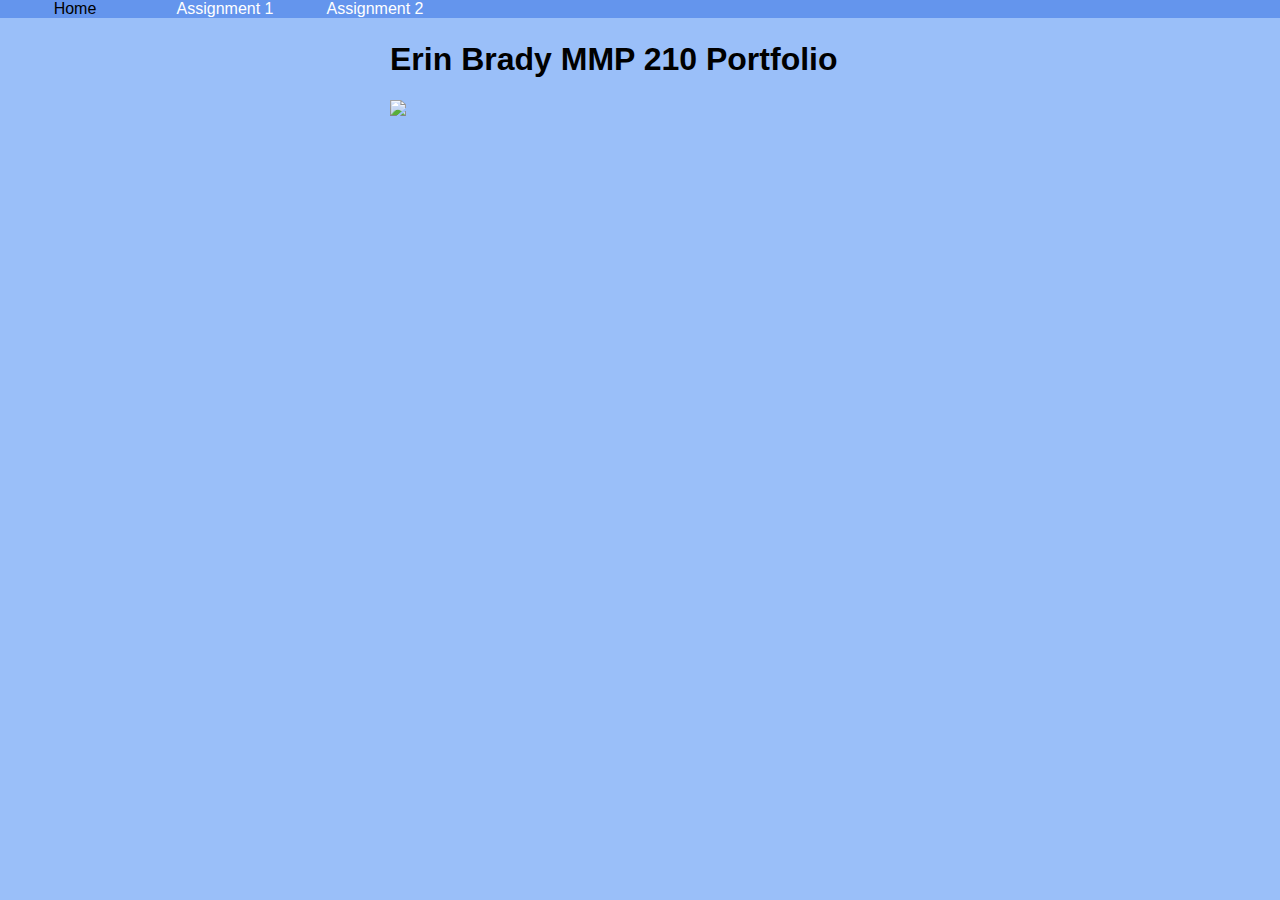
==== index.html @ 5a70c361 "Initial commit" ====
<!doctype html>
<html>
    <head>
    
        <meta charset="utf-8">
        
        <title> MMP 210 </title>
        
        <link href="style.css" rel="stylesheet">
        
    </head>
    <body>
    
        <div id="navbar">
        
    <ul>
    <li> <a href="index.html">Home</a> </li>
    <li> <a href="assignment1.html">Assignment 1</a> </li>
    <li> <a href="assignment2.html">Assignment 2</a> </li>
    </ul>
        </div>
        
        <div id="container">
        
        <h1> Erin Brady MMP 210 Portfolio </h1>
        
            <img src="https://scontent-lga3-1.xx.fbcdn.net/v/t1.0-9/30763019_1777351325665349_3365833318594510848_n.jpg?_nc_cat=0&oh=31354ab8a2baad2aa0dd5155dc9a4f1d&oe=5BFCC7BC" width="300px">
            
        </div>
        
        
        
    </body>
</html>
---- style.css ----
body{
    font-family: Helvetica;
    margin: 0px;
    padding: 0px;
    background: #9abff9;
    
}

#container{
    padding: 20px;
    width: 500px;
    margin: 0 auto;
}

ul{
    list-style-type: none;
    margin: 0 auto;
    padding: 0;
    overflow: hidden;
    background-color: cornflowerblue;
    position: fixed;
    top: 0;
    width: 100%;
    
}
li{
    float: left;
}

li a{
    display: block;
    color: white;
    width: 150px;
    text-align: center;
    text-decoration: none;
}

a{
    color: white;
    transition: color 500ms;
    font-size: 16px;
}

li a:hover {
    color: black;
}
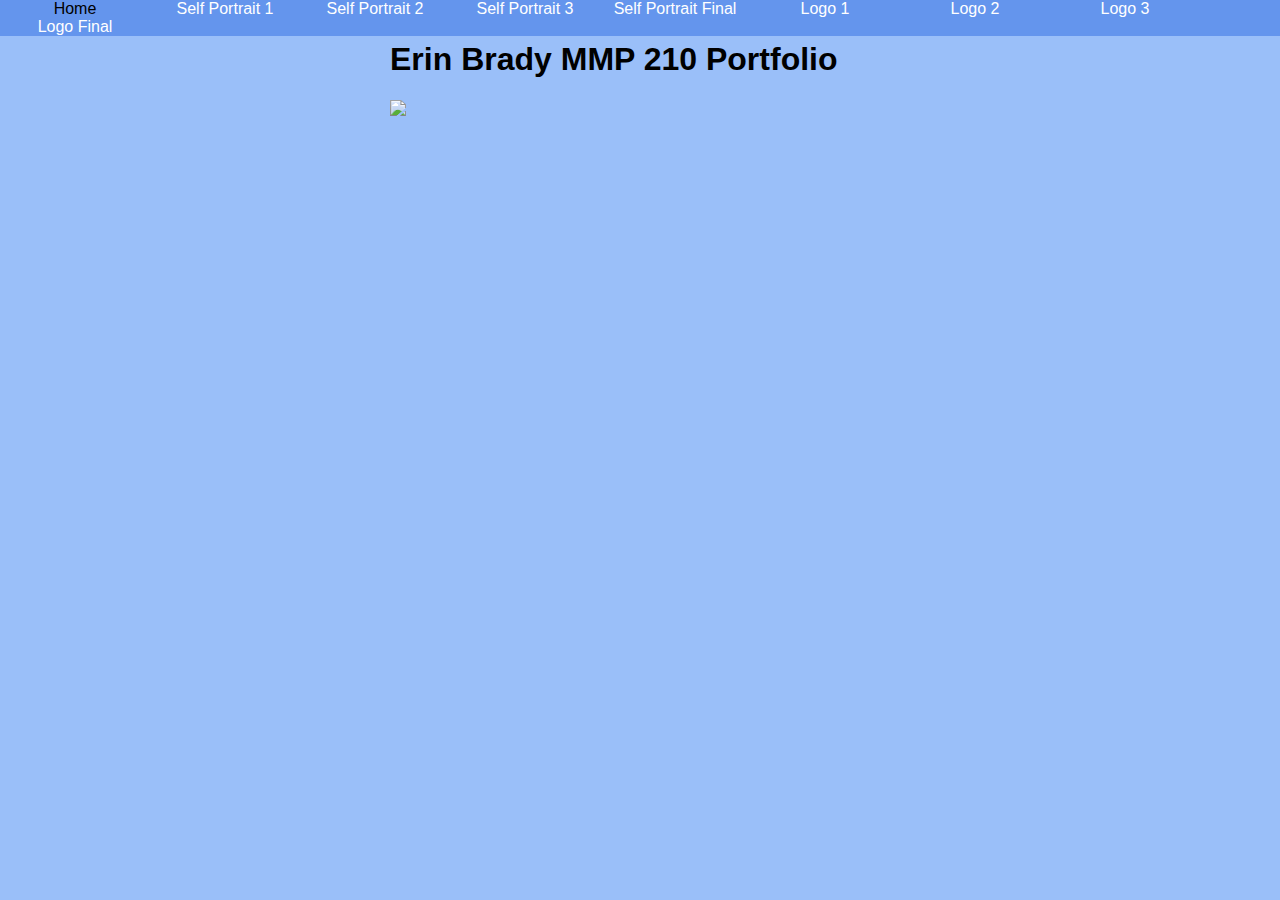
==== commit 3951c77a: "commit" ====
--- a/index.html
+++ b/index.html
@@ -15,8 +15,14 @@
         
     <ul>
     <li> <a href="index.html">Home</a> </li>
-    <li> <a href="assignment1.html">Assignment 1</a> </li>
-    <li> <a href="assignment2.html">Assignment 2</a> </li>
+    <li> <a href="sp1.html">Self Portrait 1</a> </li>
+    <li> <a href="sp2.html">Self Portrait 2</a> </li>
+    <li> <a href="sp3.html">Self Portrait 3</a> </li>
+    <li> <a href="spf.html">Self Portrait Final</a> </li>
+    <li> <a href="logo1.html">Logo 1</a> </li>
+    <li> <a href="logo2.html">Logo 2</a> </li>
+    <li> <a href="logo3.html">Logo 3</a> </li>
+    <li> <a href="logof.html">Logo Final</a> </li>
     </ul>
         </div>
         
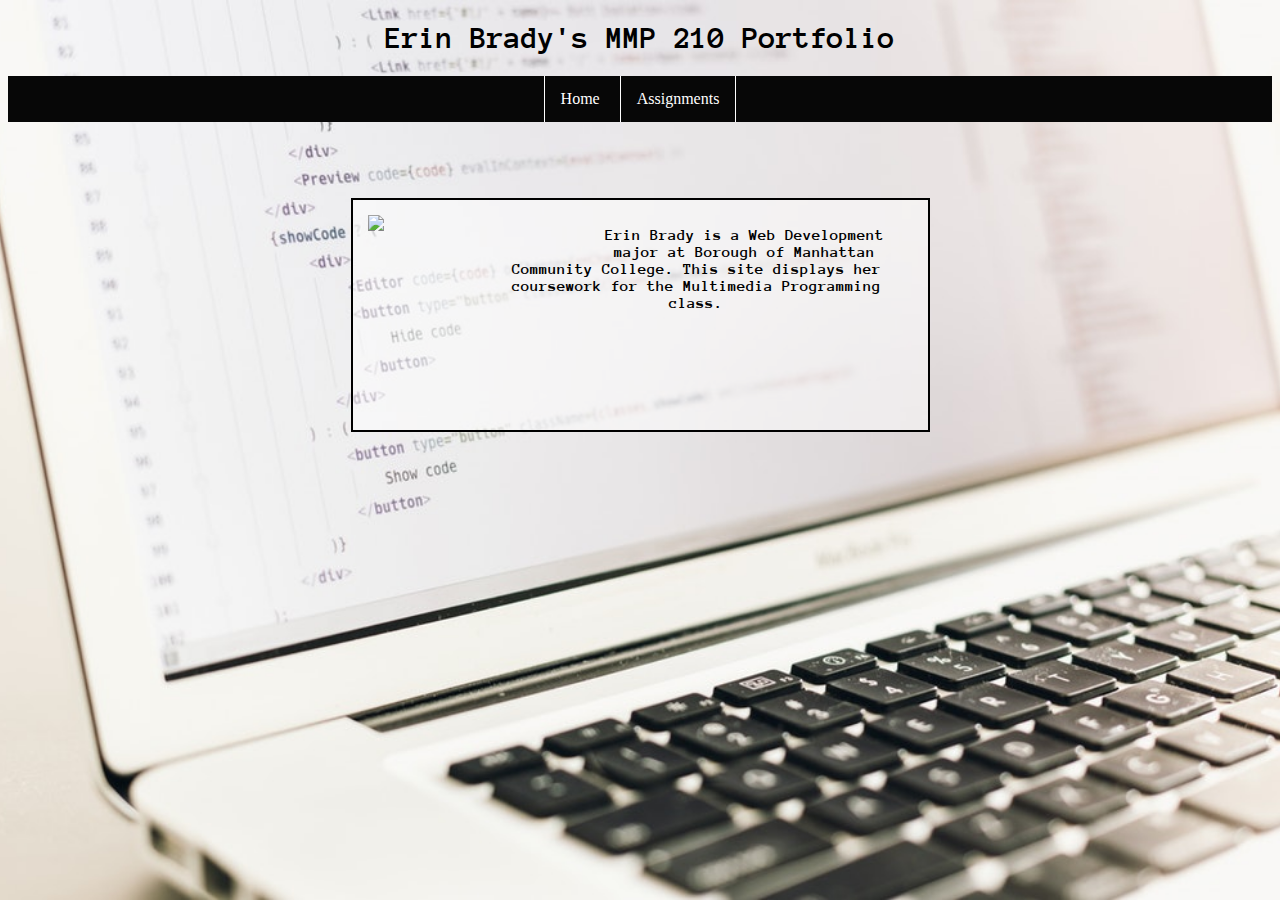
==== commit 728dfb1e: "Complete revamp from past code" ====
--- a/index.html
+++ b/index.html
@@ -1,40 +1,44 @@
-<!doctype html>
+<!DOCTYPE html>
 <html>
-    <head>
-    
-        <meta charset="utf-8">
+<head>
+    <title> Erin Brady </title>
+    <link href="style.css" rel="stylesheet">
+    <style>
+        @import url('https://fonts.googleapis.com/css?family=Anonymous+Pro');
+    </style>
+</head>
+<body>
+
+    <h1> Erin Brady's MMP 210 Portfolio </h1>
+
+    <ul>
+ 
+        <li> <a href="index.html"> Home </a> </li>
+	
+	    <li class="dropdown">
+        <a href="javascript:void(0)" class="dropbtn"> Assignments </a>
+     
+            <div class="dropdown-content">
+                <ul>
+                    <a href="sp1.html">Self Portrait 1</a>
+                    <a href="sp2.html">Self Portrait 2</a>
+                    <a href="sp3.html">Self Portrait 3</a>
+                    <a href="spf.html">Self Portrait Final</a>
+                    <a href="logo1.html">Logo 1</a>
+                    <a href="logo2.html">Logo 2</a>
+                    <a href="logo3.html">Logo 3</a>
+                    <a href="logof.html">Logo Final</a>
+            </div>
+        </li>
+
+    </ul>
+
+    <div class="transbox">
+
+        <img src="https://scontent-lga3-1.xx.fbcdn.net/v/t1.0-9/30763019_1777351325665349_3365833318594510848_n.jpg?_nc_cat=0&oh=31354ab8a2baad2aa0dd5155dc9a4f1d&oe=5BFCC7BC" width="200px" class="align-left" />
         
-        <title> MMP 210 </title>
-        
-        <link href="style.css" rel="stylesheet">
-        
-    </head>
-    <body>
-    
-        <div id="navbar">
-        
-    <ul>
-    <li> <a href="index.html">Home</a> </li>
-    <li> <a href="sp1.html">Self Portrait 1</a> </li>
-    <li> <a href="sp2.html">Self Portrait 2</a> </li>
-    <li> <a href="sp3.html">Self Portrait 3</a> </li>
-    <li> <a href="spf.html">Self Portrait Final</a> </li>
-    <li> <a href="logo1.html">Logo 1</a> </li>
-    <li> <a href="logo2.html">Logo 2</a> </li>
-    <li> <a href="logo3.html">Logo 3</a> </li>
-    <li> <a href="logof.html">Logo Final</a> </li>
-    </ul>
-        </div>
-        
-        <div id="container">
-        
-        <h1> Erin Brady MMP 210 Portfolio </h1>
-        
-            <img src="https://scontent-lga3-1.xx.fbcdn.net/v/t1.0-9/30763019_1777351325665349_3365833318594510848_n.jpg?_nc_cat=0&oh=31354ab8a2baad2aa0dd5155dc9a4f1d&oe=5BFCC7BC" width="300px">
-            
-        </div>
-        
-        
-        
-    </body>
+        <p> Erin Brady is a Web Development major at Borough of Manhattan Community College. This site displays her coursework for the Multimedia Programming class.</p>
+    </div> 
+ 
+</body>
 </html>--- a/style.css
+++ b/style.css
@@ -1,46 +1,80 @@
-body{
-    font-family: Helvetica;
-    margin: 0px;
-    padding: 0px;
-    background: #9abff9;
-    
-}
+body{ 
+	background: url(images/home-background.jpeg) no-repeat center fixed;
+	background-size: cover;}
 
-#container{
-    padding: 20px;
-    width: 500px;
-    margin: 0 auto;
-}
+h1 {
+	text-align: center;
+	font-family: 'Anonymous Pro', monospace;}
 
-ul{
+ul {
     list-style-type: none;
-    margin: 0 auto;
+    margin: 0;
     padding: 0;
     overflow: hidden;
-    background-color: cornflowerblue;
-    position: fixed;
-    top: 0;
-    width: 100%;
-    
-}
-li{
-    float: left;
-}
+    background-color: #070707;
+    text-align: center;}
 
-li a{
+li {
+    display: inline-block;
+    border-left: 1px solid white ;}
+
+li a, .dropbtn {
+    display: inline-block;
+    color: white;
+    text-align: center;
+    padding: 14px 16px;
+    text-decoration: none;}
+
+li a:hover, .dropdown:hover .dropbtn {
+    background-color: #7a7a7a;}
+
+li.dropdown {
+    display: inline-block;}
+
+li:last-child {
+	border-right: 1px solid white;}
+
+.dropdown-content {
+    display: none;
+    position: absolute;
+    background-color: #f9f9f9;
+    min-width: 160px;
+    box-shadow: 0px 8px 16px 0px rgba(0,0,0,0.2);
+    z-index: 1;}
+
+.dropdown-content a {
+    color: white;
+    padding: 12px 16px;
+    text-decoration: none;
     display: block;
-    color: white;
-    width: 150px;
-    text-align: center;
-    text-decoration: none;
-}
+    text-align: center;}
 
-a{
-    color: white;
-    transition: color 500ms;
-    font-size: 16px;
-}
+.dropdown-content a:hover {background-color: #7a7a7a}
 
-li a:hover {
-    color: black;
-}+.dropdown:hover .dropdown-content {
+    display: block;}
+
+
+div.transbox {
+    margin: 0 auto;
+    margin-top: 6%;
+    background-color: rgba(255, 255, 255, 0.5);
+    border: 2px solid black;
+	width: 47%;
+	max-width: 575px;
+    min-width: 450px;
+	min-height: 230px; }
+
+div.transbox p {
+	width: 70%;
+	padding: 10px;
+	marign-top: 80px;
+	margin-left: 23%;
+	font-family: 'Anonymous Pro', monospace;
+    font-weight: 600;
+    text-align: center;}
+	
+img.align-left {
+float: left;
+margin-right: 10px;
+padding: 15px;}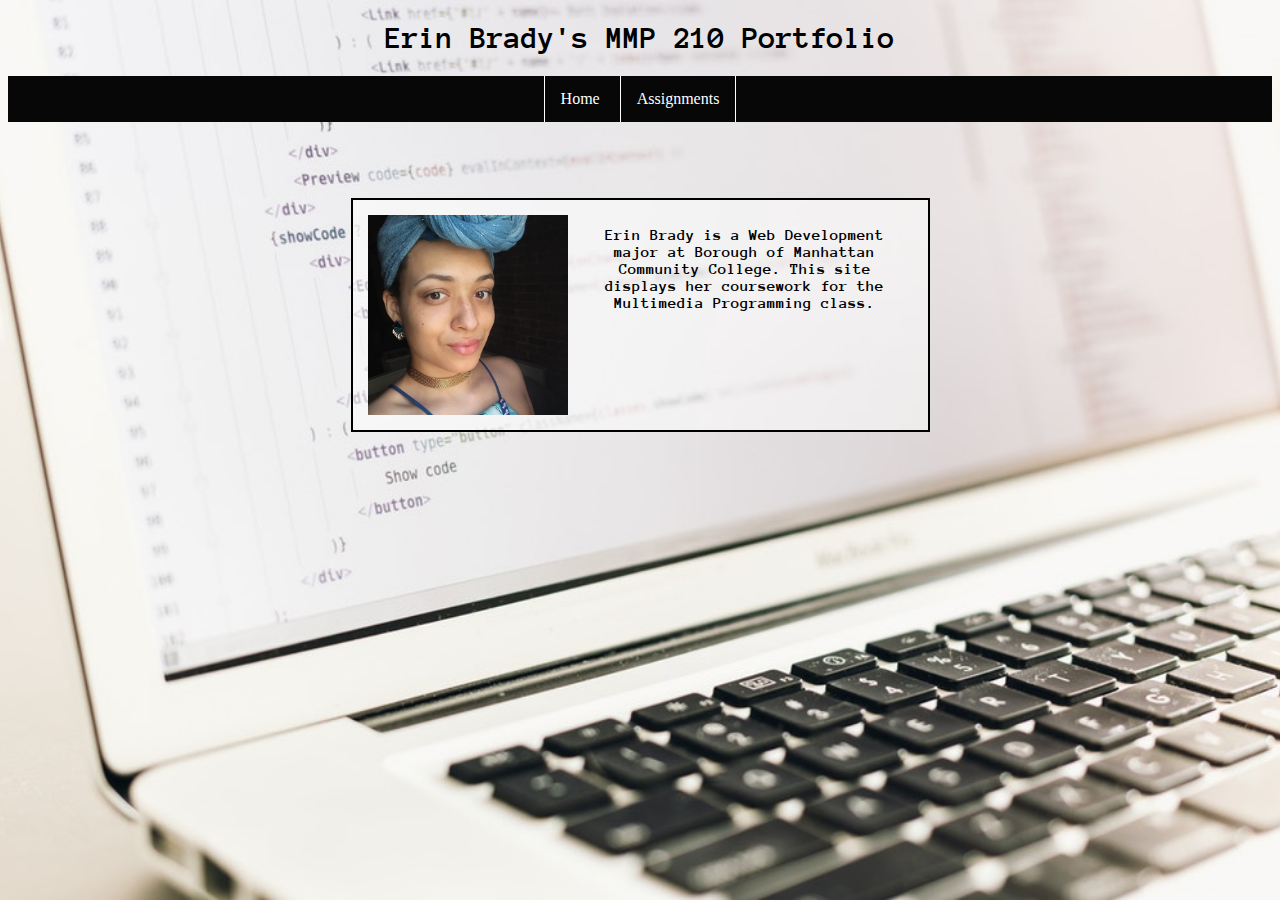
==== commit e495ab42: "Final Project Proposal" ====
--- a/index.html
+++ b/index.html
@@ -6,6 +6,7 @@
     <style>
         @import url('https://fonts.googleapis.com/css?family=Anonymous+Pro');
     </style>
+    <meta charset="utf-8">
 </head>
 <body>
 
@@ -20,14 +21,14 @@
      
             <div class="dropdown-content">
                 <ul>
-                    <a href="sp1.html">Self Portrait 1</a>
-                    <a href="sp2.html">Self Portrait 2</a>
-                    <a href="sp3.html">Self Portrait 3</a>
-                    <a href="spf.html">Self Portrait Final</a>
-                    <a href="logo1.html">Logo 1</a>
-                    <a href="logo2.html">Logo 2</a>
-                    <a href="logo3.html">Logo 3</a>
-                    <a href="logof.html">Logo Final</a>
+                    <a href="self-portrait/index.html">Self Portrait: Hard Coded</a>
+                    <a href="self-portrait-1/index.html">Self Portrait: Variables</a>
+                    <a href="self-portrait-2/index.html">Self Portrait: Interactive</a>
+                    <a href="meme/index.html">Meme: Hard Coded</a>
+                    <a href="meme-1/index.html">Meme: Interactive</a>
+                    <a href="meme-2/index.html">Meme: Animated</a>
+                    <a href="final/proposal/index.html">Final Proposal</a>
+                    <a href="final/index.html">Final</a>
             </div>
         </li>
 
@@ -35,7 +36,7 @@
 
     <div class="transbox">
 
-        <img src="https://scontent-lga3-1.xx.fbcdn.net/v/t1.0-9/30763019_1777351325665349_3365833318594510848_n.jpg?_nc_cat=0&oh=31354ab8a2baad2aa0dd5155dc9a4f1d&oe=5BFCC7BC" width="200px" class="align-left" />
+        <img src="images/profile.jpg" width="200px" height="200px"/>
         
         <p> Erin Brady is a Web Development major at Borough of Manhattan Community College. This site displays her coursework for the Multimedia Programming class.</p>
     </div> 
--- a/style.css
+++ b/style.css
@@ -74,7 +74,7 @@
     font-weight: 600;
     text-align: center;}
 	
-img.align-left {
+img {
 float: left;
 margin-right: 10px;
 padding: 15px;}